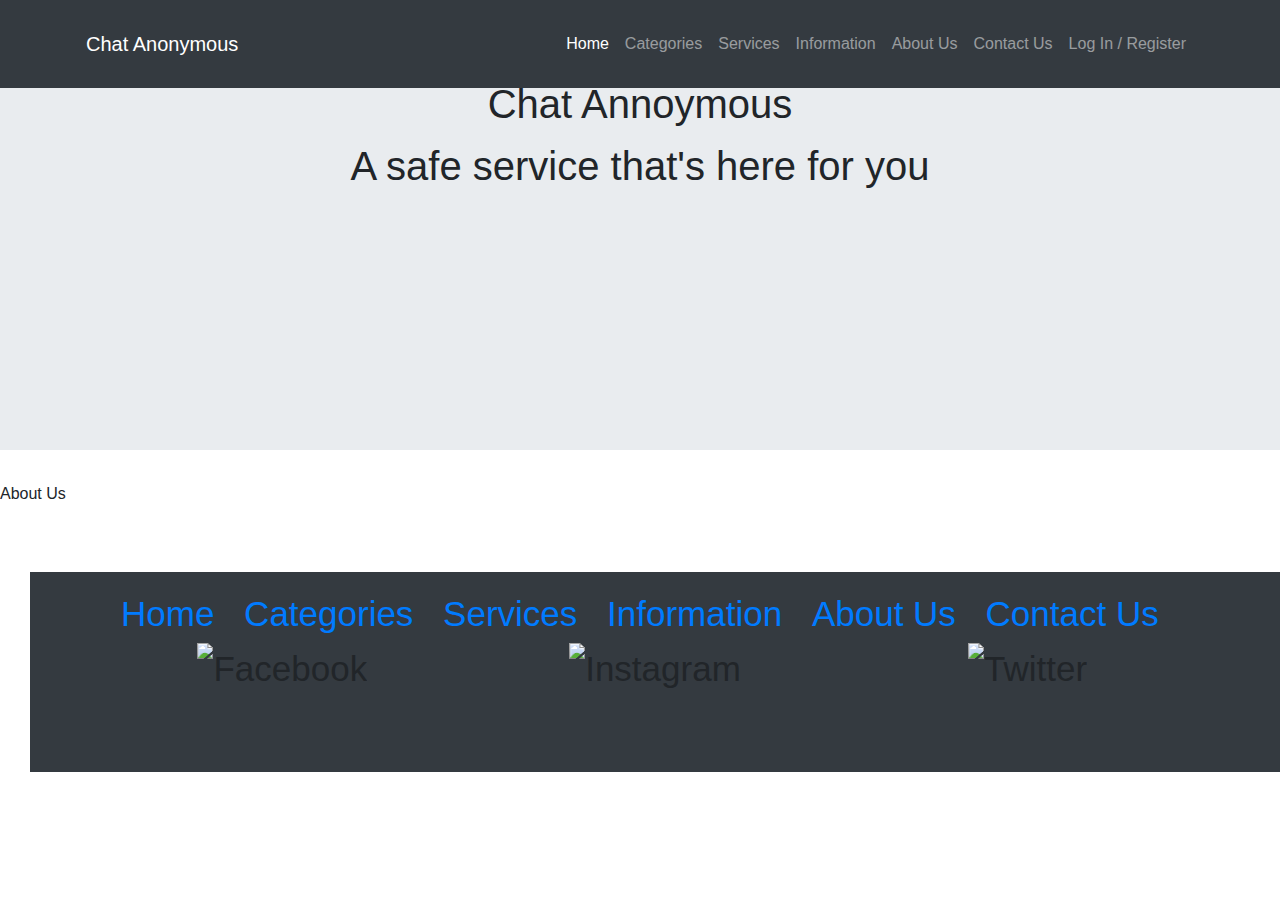
==== about.html @ e278a993 "25.01.18" ====
<!DOCTYPE html>
<html lang="en">
<head>
  <title>Chat Annoymous</title>
  <meta charset="utf-8">
  <meta name="viewport" content="width=device-width, initial-scale=1">

  <link rel="stylesheet" href="https://maxcdn.bootstrapcdn.com/bootstrap/4.0.0/css/bootstrap.min.css">
  <link rel="stylesheet" href="style.css">
  <link rel="script" href="script.js">
  <link rel="categories" href="categories.html">
  <link rel="services" href="services.html">
  <link rel="information" href="information.html">
  <link rel="about" href="about.html">
  <link rel="contact" href="contact.html">
  <link rel="login" href="login.html">
  
  <script src="https://ajax.googleapis.com/ajax/libs/jquery/3.2.1/jquery.min.js"></script>
  <script src="https://cdnjs.cloudflare.com/ajax/libs/popper.js/1.12.9/umd/popper.min.js"></script>
  <script src="https://maxcdn.bootstrapcdn.com/bootstrap/4.0.0/js/bootstrap.min.js"></script>
</head>
<body>

    <!-- Navigation -->

    <nav class="navbar navbar-expand-lg navbar-dark bg-dark fixed-top">
      <div class="container">
        <a class="navbar-brand" href="#">Chat Anonymous</a>
        <button class="navbar-toggler" type="button" data-toggle="collapse" data-target="#navbarResponsive" aria-controls="navbarResponsive" aria-expanded="false" aria-label="Toggle navigation">
          <span class="navbar-toggler-icon"></span>
        </button>
        <div class="collapse navbar-collapse" id="navbarResponsive">
          <ul class="navbar-nav ml-auto">
            <li class="nav-item active">
              <a class="nav-link" href="index.html">Home
                <span class="sr-only">(current)</span>
              </a>
            </li>
            <li class="nav-item">
              <a class="nav-link" href="categories.html">Categories</a>
            </li>
            <li class="nav-item">
              <a class="nav-link" href="services.html">Services</a>
            </li>
            <li class="nav-item">
              <a class="nav-link" href="information.html">Information</a>
            </li>
            <li class="nav-item">
              <a class="nav-link" href="about.html">About Us</a>
            </li>
            <li class="nav-item">
              <a class="nav-link" href="contact.html">Contact Us</a>
            </li>
            <li class="nav-item">
              <a class="nav-link" href="login.html">Log In / Register</a>
            </li>
          </ul>
        </div>
      </div>
    </nav>

<!--Jumbrotron Header-->

<div class="jumbotron jumbotron-fluid">
  <div class="container">
   <h1>Chat Annoymous</h1>
   <p>A safe service that's here for you</p> 
  </div>
</div>

<p>About Us</p>

</body>

<!--Set Footer per page -->

<footer>
	<section>
<!--2nd jumbotron-->		
<div class="jumbotron-special">
<div class="container"> 
  <div class="hyperlink"> <!--footer links-->
    <a href="#" class="hyperlink">Home</a>
    <a href="#Emotion" class="hyperlink">Categories</a>
    <a href="#" class="hyperlink">Services</a>
    <a href="#" class="hyperlink">Information</a>
    <a href="#" class="hyperlink">About Us</a>
    <a href="#" class="hyperlink">Contact Us</a>
		<div class="row"> <!--Social Media Icon Links-->
  			<div class="col-sm-4"><img class="img-fluid" href="" src="images/FB.png" alt="Facebook" width="100" height="100" ></div>
  			<div class="col-sm-4"><img class="img-fluid" href="" src="images/IG.png" alt="Instagram" width="100" height="100"></div>
  			<div class="col-sm-4"><img class="img-fluid" href="" src="images/TW.png" alt="Twitter" width="100" height="100"></div>
		</div>
		  </div>
</div>
</div>
	</section>
</footer>
</html>
---- style.css ----
.jumbotron{

	background-image: url("images/rain.jpg");
    height: 450px;
    width: auto; 
    font-size: 40px;
    text-align: center;
}

.MentalHealth{

	text-align: right;
}

section{

	padding-top: 50px;
	padding-bottom: 50px;
	padding-left: 30px;
}

h2{

	padding-top: 80px;
}

.col-sm-4{

text-align: center;
	margin-bottom: 0px;

}

.hyperlink{

	margin-left: 10px;
	margin-right: 10px;
	width: auto;

}

.jumbotron-special{

	height: 200px;
	width: auto;
	font-size: 35px;
	background-color: #343a40;
	margin-bottom: 0px;

}

/**Login**/

/* Full-width input fields */
input[type=text], input[type=password] {
    width: 100%;
    padding: 12px 20px;
    margin: 8px 0;
    display: inline-block;
    border: 1px solid #ccc;
    box-sizing: border-box;

}

/* Set a style for all buttons */
button {
    background-color: #4CAF50;
    color: white;
    padding: 14px 20px;
    margin: 8px 0;
    border: none;
    cursor: pointer;
    width: 100%;
}

button:hover {
    opacity: 0.8;
}

/* Extra styles for the cancel button */
.cancelbtn {
    width: auto;
    padding: 10px 18px;
    background-color: #f44336;
}

/* Center the image and position the close button */
.imgcontainer {
    text-align: center;
    margin: 24px 0 12px 0;
    position: relative;
}

.container {
    padding: 16px;
}

span.psw {
    float: right;
    padding-top: 16px;
}

/* The Modal (background) */
.modal {
    display: none; /* Hidden by default */
    position: fixed; /* Stay in place */
    z-index: 1; /* Sit on top */
    left: 0;
    top: 0;
    width: 100%; /* Full width */
    height: 100%; /* Full height */
    overflow: auto; /* Enable scroll if needed */
    background-color: rgb(0,0,0); /* Fallback color */
    background-color: rgba(0,0,0,0.4); /* Black w/ opacity */
    padding-top: 60px;
}

/* Modal Content/Box */
.modal-content {
    background-color: #fefefe;
    margin: 5% auto 15% auto; /* 5% from the top, 15% from the bottom and centered */
    border: 1px solid #888;
    width: 80%; /* Could be more or less, depending on screen size */
}

/* The Close Button (x) */
.close {
    position: absolute;
    right: 25px;
    top: 0;
    color: #000;
    font-size: 35px;
    font-weight: bold;
}

.close:hover,
.close:focus {
    color: red;
    cursor: pointer;
}

/* Add Zoom Animation */
.animate {
    -webkit-animation: animatezoom 0.6s;
    animation: animatezoom 0.6s
}

@-webkit-keyframes animatezoom {
    from {-webkit-transform: scale(0)} 
    to {-webkit-transform: scale(1)}
}
    
@keyframes animatezoom {
    from {transform: scale(0)} 
    to {transform: scale(1)}
}

/* Change styles for span and cancel button on extra small screens */
@media screen and (max-width: 300px) {
    span.psw {
       display: block;
       float: none;
    }
    .cancelbtn {
       width: 100%;
    }
}

/**Register**/

body {font-family: Arial;}
* {box-sizing: border-box}
/* Full-width input fields */
input[type=text], input[type=password] {
    width: 100%;
    padding: 15px;
    margin: 5px 0 22px 0;
    display: inline-block;
    border: none;
    background: #f1f1f1;
}

/* Add a background color when the inputs get focus */
input[type=text]:focus, input[type=password]:focus {
    background-color: #ddd;
    outline: none;
}

/* Set a style for all buttons */
button {
    background-color: #4CAF50;
    color: white;
    padding: 14px 20px;
    margin: 8px 0;
    border: none;
    cursor: pointer;
    width: 70%;
    opacity: 0.9;
}

button:hover {
    opacity:1;
}

/* Extra styles for the cancel button */
.cancelbtn {
    padding: 14px 20px;
    background-color: #f44336;
}

/* Float cancel and signup buttons and add an equal width */
.cancelbtn, .signupbtn {
  float: left;
  width: 50%;
}

/* Add padding to container elements */
.container {
    padding: 16px;
}

/* The Modal (background) */
.modal {
    display: none; /* Hidden by default */
    position: fixed; /* Stay in place */
    z-index: 1; /* Sit on top */
    left: 0;
    top: 0;
    width: 100%; /* Full width */
    height: 100%; /* Full height */
    overflow: auto; /* Enable scroll if needed */
    background-color: #474e5d;
    padding-top: 50px;
}

/* Modal Content/Box */
.modal-content {
    background-color: #fefefe;
    margin: 5% auto 15% auto; /* 5% from the top, 15% from the bottom and centered */
    border: 1px solid #888;
    width: 80%; /* Could be more or less, depending on screen size */
}

/* Style the horizontal ruler */
hr {
    border: 1px solid #f1f1f1;
    margin-bottom: 25px;
}
 
/* The Close Button (x) */
.close {
    position: absolute;
    right: 35px;
    top: 15px;
    font-size: 40px;
    font-weight: bold;
    color: #f1f1f1;
}

.close:hover,
.close:focus {
    color: #f44336;
    cursor: pointer;
}

/* Clear floats */
.clearfix::after {
    content: "";
    clear: both;
    display: table;
}

/* Change styles for cancel button and signup button on extra small screens */
@media screen and (max-width: 300px) {
    .cancelbtn, .signupbtn {
       width: 100%;
    }
}
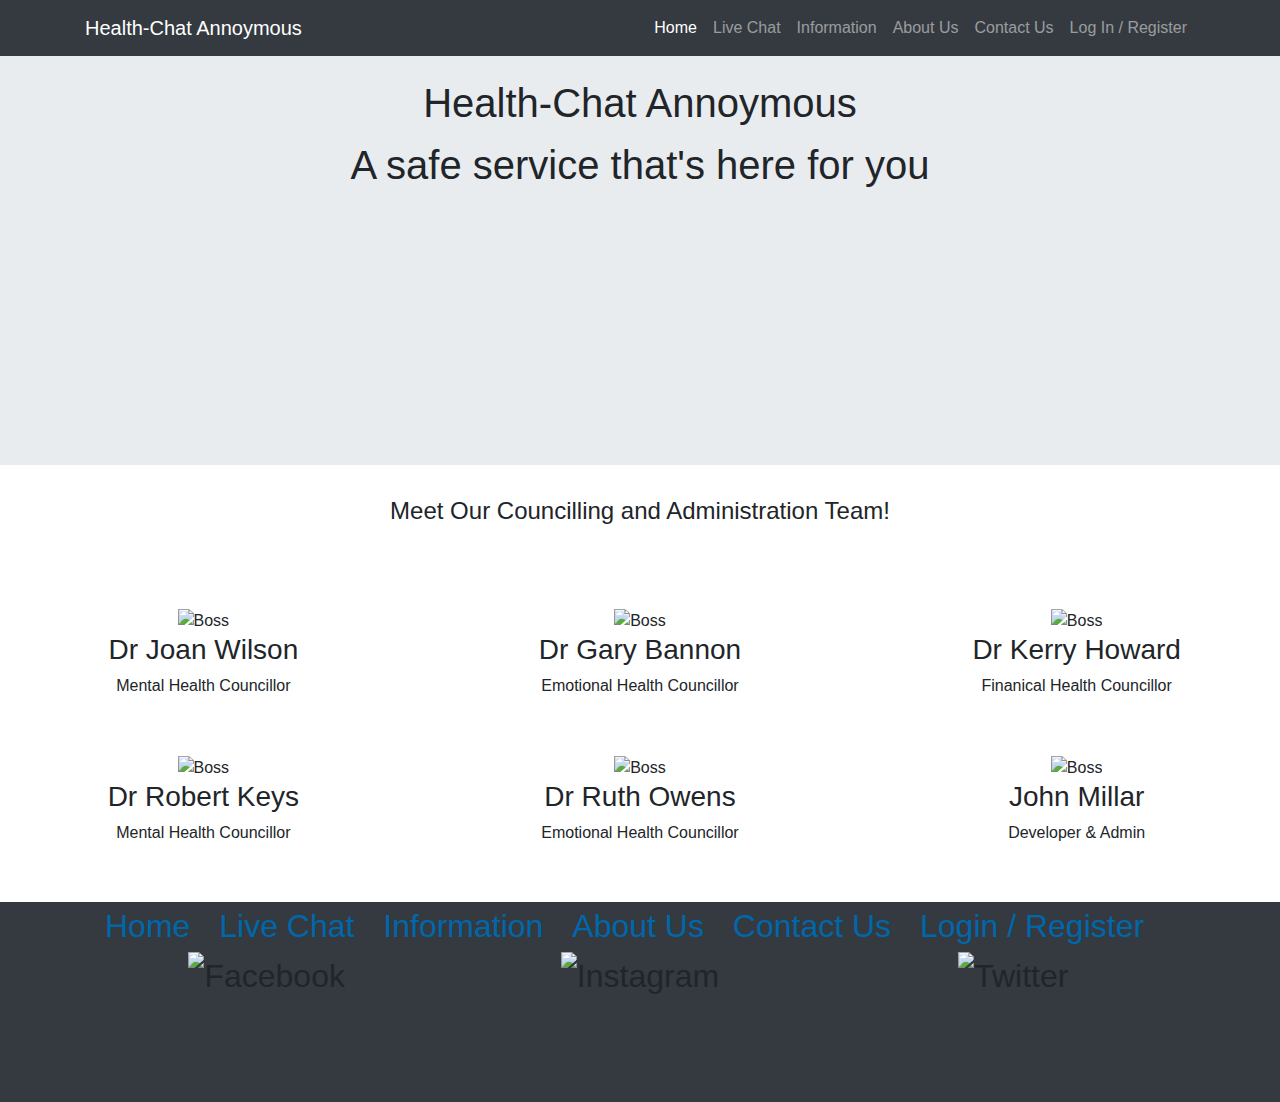
==== commit 83319991: "14.03.18" ====
--- a/about.html
+++ b/about.html
@@ -1,7 +1,7 @@
 <!DOCTYPE html>
 <html lang="en">
 <head>
-  <title>Chat Annoymous</title>
+  <title>Health-Chat Annoymous</title>
   <meta charset="utf-8">
   <meta name="viewport" content="width=device-width, initial-scale=1">
 
@@ -14,6 +14,10 @@
   <link rel="about" href="about.html">
   <link rel="contact" href="contact.html">
   <link rel="login" href="login.html">
+  <link rel="login" href="login.php">
+  <link rel= "index" href="index.php">
+
+  
   
   <script src="https://ajax.googleapis.com/ajax/libs/jquery/3.2.1/jquery.min.js"></script>
   <script src="https://cdnjs.cloudflare.com/ajax/libs/popper.js/1.12.9/umd/popper.min.js"></script>
@@ -25,7 +29,7 @@
 
     <nav class="navbar navbar-expand-lg navbar-dark bg-dark fixed-top">
       <div class="container">
-        <a class="navbar-brand" href="#">Chat Anonymous</a>
+        <a class="navbar-brand" href="#">Health-Chat Annoymous</a>
         <button class="navbar-toggler" type="button" data-toggle="collapse" data-target="#navbarResponsive" aria-controls="navbarResponsive" aria-expanded="false" aria-label="Toggle navigation">
           <span class="navbar-toggler-icon"></span>
         </button>
@@ -37,10 +41,7 @@
               </a>
             </li>
             <li class="nav-item">
-              <a class="nav-link" href="categories.html">Categories</a>
-            </li>
-            <li class="nav-item">
-              <a class="nav-link" href="services.html">Services</a>
+              <a class="nav-link" href="categories.html">Live Chat</a>
             </li>
             <li class="nav-item">
               <a class="nav-link" href="information.html">Information</a>
@@ -52,7 +53,7 @@
               <a class="nav-link" href="contact.html">Contact Us</a>
             </li>
             <li class="nav-item">
-              <a class="nav-link" href="login.html">Log In / Register</a>
+              <a class="nav-link" href="login.php">Log In / Register</a>
             </li>
           </ul>
         </div>
@@ -63,37 +64,75 @@
 
 <div class="jumbotron jumbotron-fluid">
   <div class="container">
-   <h1>Chat Annoymous</h1>
+   <h1>Health-Chat Annoymous</h1>
    <p>A safe service that's here for you</p> 
   </div>
 </div>
 
-<p>About Us</p>
+<h4> Meet Our Councilling and Administration Team! </h4>
+
+<br>
+
+<!-- Team Container -->
+<div class="row">
+  <div class="col-sm-4"><div class="team">
+  <img src="images/joan.jpg" alt="Boss" style="width:30%" class="w3-circle w3-hover-opacity">
+  <h3>Dr Joan Wilson</h3>
+  <p>Mental Health Councillor</p>
+</div></div>
+  <div class="col-sm-4"><div class="team">
+  <img src="images/gary.jpg" alt="Boss" style="width:30%" class="w3-circle w3-hover-opacity">
+  <h3>Dr Gary Bannon</h3>
+  <p>Emotional Health Councillor</p>
+</div></div>
+  <div class="col-sm-4"><div class="team">
+  <img src="images/kerry.png" alt="Boss" style="width:30%" class="w3-circle w3-hover-opacity">
+  <h3>Dr Kerry Howard</h3>
+  <p>Finanical Health Councillor</p>
+</div></div>
+</div>
+
+<!-- Team Container -->
+<div class="row">
+  <div class="col-sm-4"><div class="team">
+  <img src="images/robert.png" alt="Boss" style="width:30%" class="w3-circle w3-hover-opacity">
+  <h3>Dr Robert Keys</h3>
+  <p>Mental Health Councillor</p>
+</div></div>
+  <div class="col-sm-4"><div class="team">
+  <img src="images/ruth.jpg" alt="Boss" style="width:30%" class="w3-circle w3-hover-opacity">
+  <h3>Dr Ruth Owens</h3>
+  <p>Emotional Health Councillor</p>
+</div></div>
+  <div class="col-sm-4"><div class="team">
+  <img src="images/john.png" alt="Boss" style="width:30%" class="w3-circle w3-hover-opacity">
+  <h3>John Millar</h3>
+  <p>Developer & Admin</p>
+</div></div>
+</div>
 
 </body>
 
 <!--Set Footer per page -->
 
 <footer>
-	<section>
-<!--2nd jumbotron-->		
+<!--2nd jumbotron-->    
 <div class="jumbotron-special">
 <div class="container"> 
   <div class="hyperlink"> <!--footer links-->
-    <a href="#" class="hyperlink">Home</a>
-    <a href="#Emotion" class="hyperlink">Categories</a>
-    <a href="#" class="hyperlink">Services</a>
-    <a href="#" class="hyperlink">Information</a>
-    <a href="#" class="hyperlink">About Us</a>
-    <a href="#" class="hyperlink">Contact Us</a>
-		<div class="row"> <!--Social Media Icon Links-->
-  			<div class="col-sm-4"><img class="img-fluid" href="" src="images/FB.png" alt="Facebook" width="100" height="100" ></div>
-  			<div class="col-sm-4"><img class="img-fluid" href="" src="images/IG.png" alt="Instagram" width="100" height="100"></div>
-  			<div class="col-sm-4"><img class="img-fluid" href="" src="images/TW.png" alt="Twitter" width="100" height="100"></div>
-		</div>
-		  </div>
+    <a href="index.html" class="hyperlink">Home</a>
+    <a href="categories.html" class="hyperlink">Live Chat</a>
+    <a href="information.html" class="hyperlink">Information</a>
+    <a href="about.html" class="hyperlink">About Us</a>
+    <a href="contact.html" class="hyperlink">Contact Us</a>
+    <a href="login.php" class="hyperlink">Login / Register</a>
+    <div class="row"> <!--Social Media Icon Links-->
+        <div class="col-sm-4"><img class="img-fluid" href="" src="images/FB.png" alt="Facebook" width="100" height="100" ></div>
+        <div class="col-sm-4"><img class="img-fluid" href="" src="images/IG.png" alt="Instagram" width="100" height="100"></div>
+        <div class="col-sm-4"><img class="img-fluid" href="" src="images/TW.png" alt="Twitter" width="100" height="100"></div>
+    </div>
+      </div>
 </div>
 </div>
-	</section>
 </footer>
 </html>--- a/style.css
+++ b/style.css
@@ -5,6 +5,7 @@
     width: auto; 
     font-size: 40px;
     text-align: center;
+    margin-top: 15px;
 }
 
 .MentalHealth{
@@ -14,7 +15,7 @@
 
 section{
 
-	padding-top: 50px;
+	padding-top: 100px;
 	padding-bottom: 50px;
 	padding-left: 30px;
 }
@@ -43,236 +44,154 @@
 
 	height: 200px;
 	width: auto;
-	font-size: 35px;
+	font-size: 32px;
 	background-color: #343a40;
 	margin-bottom: 0px;
 
 }
 
-/**Login**/
+/*Login and Register*/
 
-/* Full-width input fields */
-input[type=text], input[type=password] {
+
+.clearfix:before, .clearfix:after{
+     content: "";
+     display: table;
+}
+.clearfix:after{
+     clear: both;
+}
+a{
+     color:#0067ab;
+     text-decoration:none;
+}
+a:hover{
+     text-decoration:underline;
+}
+.form{
+     width: 300px;
+     margin: 0 auto 100px;
+     position: relative;
+    
+     border-color: black;
+     border-style: solid;
+     background: rgba(124, 114, 114, 0.2);
+     padding: 45px;
+     text-align: center; 
+}
+
+
+.form input{
+
+    font-family: "Roboto", sans-serif;
+    outline: 1;
     width: 100%;
-    padding: 12px 20px;
-    margin: 8px 0;
-    display: inline-block;
-    border: 1px solid #ccc;
+    border: 0;
+    margin: 0 0 5px;
+    padding: 15px;
     box-sizing: border-box;
+    font-size: 14px;
 
 }
 
-/* Set a style for all buttons */
-button {
-    background-color: #4CAF50;
-    color: white;
-    padding: 14px 20px;
-    margin: 8px 0;
-    border: none;
-    cursor: pointer;
-    width: 100%;
+
+input[type='text'], input[type='email'],
+input[type='password'],  input[type='address'], input[type='qualification'], input[type='university'],  input[type='employer'],  input[type='nhs_employee_code'] {
+     width: 300px;
+     border-radius: 2px;
+     border: 1px solid #CCC;
+     padding: 10px;
+     color: #333;
+     font-size: 14px;
+     margin-top: 10px;
+
+}
+input[type='submit']{
+     padding: 10px 25px 8px;
+     color: #fff;
+     background-color: #0067ab;
+     text-shadow: rgba(0,0,0,0.24) 0 1px 0;
+     font-size: 16px;
+     box-shadow: rgba(255,255,255,0.24) 0 2px 0 0 inset,#fff 0 1px 0 0;
+     border: 1px solid #0164a5;
+     border-radius: 2px;
+     margin-top: 10px;
+     cursor:pointer;
+}
+input[type='submit']:hover {
+     background-color: #024978;
 }
 
-button:hover {
-    opacity: 0.8;
+
+/*Carousel*/
+
+.carousel{
+
+text-align: center;
+
 }
 
-/* Extra styles for the cancel button */
-.cancelbtn {
-    width: auto;
-    padding: 10px 18px;
-    background-color: #f44336;
+  /* Make the image fully responsive */
+  .carousel-inner img {
+      width: 100%;
+      height: 100%;
+  }
+
+/*Meet Our Councillors*/
+
+h4{
+
+  text-align: center;
+  padding-bottom: 50px;
+
 }
 
-/* Center the image and position the close button */
-.imgcontainer {
+/* Contact Page, MAP and Form*/
+
+.mapform{
+
+    padding-top: 10%;
+    padding-bottom: 10%;
     text-align: center;
-    margin: 24px 0 12px 0;
-    position: relative;
+
 }
 
-.container {
-    padding: 16px;
+
+/*Google Map*/
+
+#googleMap{
+
+    border-style: dotted;
+    border-width: 10px;
+    border-color: gray;
+    width:100%;
+    height:442px
+    
 }
 
-span.psw {
-    float: right;
-    padding-top: 16px;
+/* Contact Form*/
+
+#contact{
+
+    border-style: dotted;
+    border-color: gray;
+    border-width: 10px;
 }
 
-/* The Modal (background) */
-.modal {
-    display: none; /* Hidden by default */
-    position: fixed; /* Stay in place */
-    z-index: 1; /* Sit on top */
-    left: 0;
-    top: 0;
-    width: 100%; /* Full width */
-    height: 100%; /* Full height */
-    overflow: auto; /* Enable scroll if needed */
-    background-color: rgb(0,0,0); /* Fallback color */
-    background-color: rgba(0,0,0,0.4); /* Black w/ opacity */
-    padding-top: 60px;
+.team{
+
+    padding-bottom: 10%;
 }
 
-/* Modal Content/Box */
-.modal-content {
-    background-color: #fefefe;
-    margin: 5% auto 15% auto; /* 5% from the top, 15% from the bottom and centered */
-    border: 1px solid #888;
-    width: 80%; /* Could be more or less, depending on screen size */
+h6{
+  
+  padding-left: 50%;
+
 }
 
-/* The Close Button (x) */
-.close {
-    position: absolute;
-    right: 25px;
-    top: 0;
-    color: #000;
-    font-size: 35px;
-    font-weight: bold;
+/* Video Index Sections */
+
+video{
+
+    padding-left: 30%;
 }
 
-.close:hover,
-.close:focus {
-    color: red;
-    cursor: pointer;
-}
-
-/* Add Zoom Animation */
-.animate {
-    -webkit-animation: animatezoom 0.6s;
-    animation: animatezoom 0.6s
-}
-
-@-webkit-keyframes animatezoom {
-    from {-webkit-transform: scale(0)} 
-    to {-webkit-transform: scale(1)}
-}
-    
-@keyframes animatezoom {
-    from {transform: scale(0)} 
-    to {transform: scale(1)}
-}
-
-/* Change styles for span and cancel button on extra small screens */
-@media screen and (max-width: 300px) {
-    span.psw {
-       display: block;
-       float: none;
-    }
-    .cancelbtn {
-       width: 100%;
-    }
-}
-
-/**Register**/
-
-body {font-family: Arial;}
-* {box-sizing: border-box}
-/* Full-width input fields */
-input[type=text], input[type=password] {
-    width: 100%;
-    padding: 15px;
-    margin: 5px 0 22px 0;
-    display: inline-block;
-    border: none;
-    background: #f1f1f1;
-}
-
-/* Add a background color when the inputs get focus */
-input[type=text]:focus, input[type=password]:focus {
-    background-color: #ddd;
-    outline: none;
-}
-
-/* Set a style for all buttons */
-button {
-    background-color: #4CAF50;
-    color: white;
-    padding: 14px 20px;
-    margin: 8px 0;
-    border: none;
-    cursor: pointer;
-    width: 70%;
-    opacity: 0.9;
-}
-
-button:hover {
-    opacity:1;
-}
-
-/* Extra styles for the cancel button */
-.cancelbtn {
-    padding: 14px 20px;
-    background-color: #f44336;
-}
-
-/* Float cancel and signup buttons and add an equal width */
-.cancelbtn, .signupbtn {
-  float: left;
-  width: 50%;
-}
-
-/* Add padding to container elements */
-.container {
-    padding: 16px;
-}
-
-/* The Modal (background) */
-.modal {
-    display: none; /* Hidden by default */
-    position: fixed; /* Stay in place */
-    z-index: 1; /* Sit on top */
-    left: 0;
-    top: 0;
-    width: 100%; /* Full width */
-    height: 100%; /* Full height */
-    overflow: auto; /* Enable scroll if needed */
-    background-color: #474e5d;
-    padding-top: 50px;
-}
-
-/* Modal Content/Box */
-.modal-content {
-    background-color: #fefefe;
-    margin: 5% auto 15% auto; /* 5% from the top, 15% from the bottom and centered */
-    border: 1px solid #888;
-    width: 80%; /* Could be more or less, depending on screen size */
-}
-
-/* Style the horizontal ruler */
-hr {
-    border: 1px solid #f1f1f1;
-    margin-bottom: 25px;
-}
- 
-/* The Close Button (x) */
-.close {
-    position: absolute;
-    right: 35px;
-    top: 15px;
-    font-size: 40px;
-    font-weight: bold;
-    color: #f1f1f1;
-}
-
-.close:hover,
-.close:focus {
-    color: #f44336;
-    cursor: pointer;
-}
-
-/* Clear floats */
-.clearfix::after {
-    content: "";
-    clear: both;
-    display: table;
-}
-
-/* Change styles for cancel button and signup button on extra small screens */
-@media screen and (max-width: 300px) {
-    .cancelbtn, .signupbtn {
-       width: 100%;
-    }
-}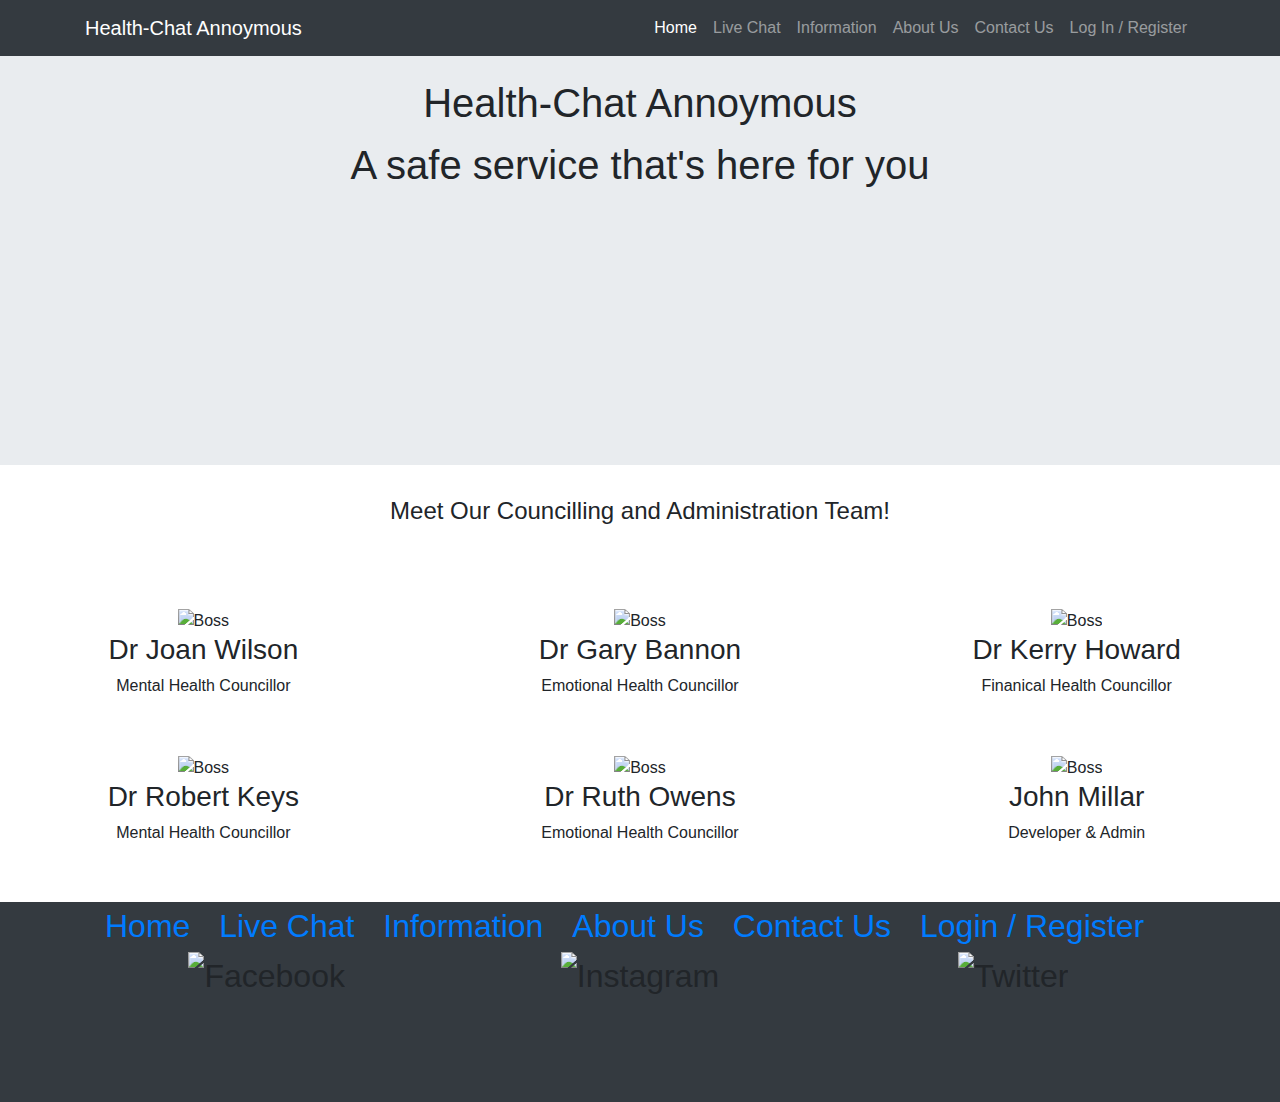
==== commit fa920e7c: "31.03.18" ====
--- a/about.html
+++ b/about.html
@@ -53,7 +53,7 @@
               <a class="nav-link" href="contact.html">Contact Us</a>
             </li>
             <li class="nav-item">
-              <a class="nav-link" href="login.php">Log In / Register</a>
+              <a class="nav-link" href="LoginReg/login.php">Log In / Register</a>
             </li>
           </ul>
         </div>
@@ -125,7 +125,7 @@
     <a href="information.html" class="hyperlink">Information</a>
     <a href="about.html" class="hyperlink">About Us</a>
     <a href="contact.html" class="hyperlink">Contact Us</a>
-    <a href="login.php" class="hyperlink">Login / Register</a>
+    <a href="LoginReg/login.php" class="hyperlink">Login / Register</a>
     <div class="row"> <!--Social Media Icon Links-->
         <div class="col-sm-4"><img class="img-fluid" href="" src="images/FB.png" alt="Facebook" width="100" height="100" ></div>
         <div class="col-sm-4"><img class="img-fluid" href="" src="images/IG.png" alt="Instagram" width="100" height="100"></div>
--- a/style.css
+++ b/style.css
@@ -48,77 +48,6 @@
 	background-color: #343a40;
 	margin-bottom: 0px;
 
-}
-
-/*Login and Register*/
-
-
-.clearfix:before, .clearfix:after{
-     content: "";
-     display: table;
-}
-.clearfix:after{
-     clear: both;
-}
-a{
-     color:#0067ab;
-     text-decoration:none;
-}
-a:hover{
-     text-decoration:underline;
-}
-.form{
-     width: 300px;
-     margin: 0 auto 100px;
-     position: relative;
-    
-     border-color: black;
-     border-style: solid;
-     background: rgba(124, 114, 114, 0.2);
-     padding: 45px;
-     text-align: center; 
-}
-
-
-.form input{
-
-    font-family: "Roboto", sans-serif;
-    outline: 1;
-    width: 100%;
-    border: 0;
-    margin: 0 0 5px;
-    padding: 15px;
-    box-sizing: border-box;
-    font-size: 14px;
-
-}
-
-
-input[type='text'], input[type='email'],
-input[type='password'],  input[type='address'], input[type='qualification'], input[type='university'],  input[type='employer'],  input[type='nhs_employee_code'] {
-     width: 300px;
-     border-radius: 2px;
-     border: 1px solid #CCC;
-     padding: 10px;
-     color: #333;
-     font-size: 14px;
-     margin-top: 10px;
-
-}
-input[type='submit']{
-     padding: 10px 25px 8px;
-     color: #fff;
-     background-color: #0067ab;
-     text-shadow: rgba(0,0,0,0.24) 0 1px 0;
-     font-size: 16px;
-     box-shadow: rgba(255,255,255,0.24) 0 2px 0 0 inset,#fff 0 1px 0 0;
-     border: 1px solid #0164a5;
-     border-radius: 2px;
-     margin-top: 10px;
-     cursor:pointer;
-}
-input[type='submit']:hover {
-     background-color: #024978;
 }
 
 
@@ -184,14 +113,17 @@
 
 h6{
   
-  padding-left: 50%;
+  padding-left: 45%;
 
 }
 
-/* Video Index Sections */
-
 video{
 
-    padding-left: 30%;
+    padding-left: 5px;
 }
 
+h5{
+
+    padding-right: 20px;
+    text-align: justify;
+}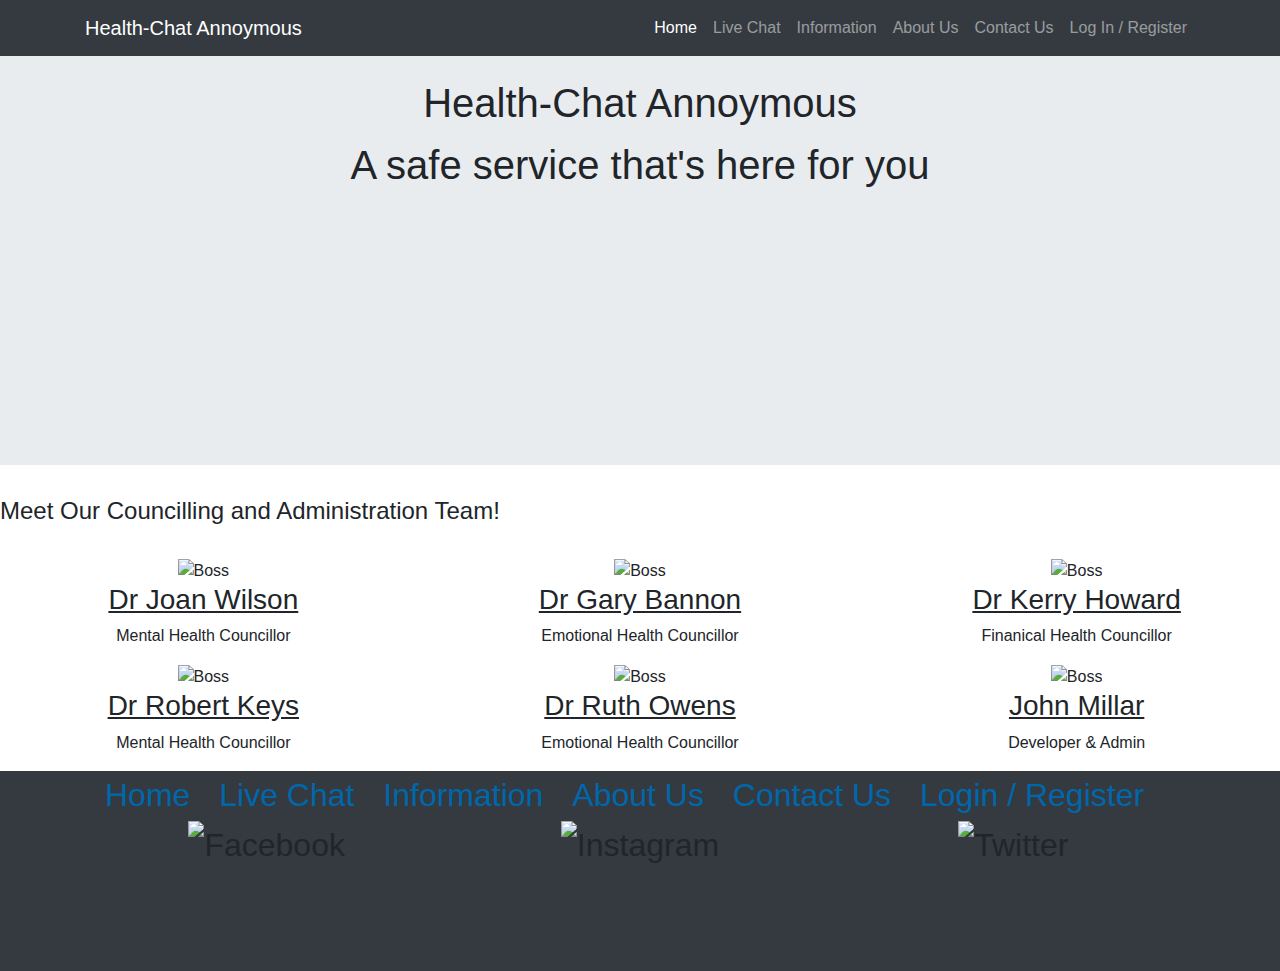
==== commit 82076605: "04.04.18" ====
--- a/about.html
+++ b/about.html
@@ -16,12 +16,6 @@
   <link rel="login" href="login.html">
   <link rel="login" href="login.php">
   <link rel= "index" href="index.php">
-
-  
-  
-  <script src="https://ajax.googleapis.com/ajax/libs/jquery/3.2.1/jquery.min.js"></script>
-  <script src="https://cdnjs.cloudflare.com/ajax/libs/popper.js/1.12.9/umd/popper.min.js"></script>
-  <script src="https://maxcdn.bootstrapcdn.com/bootstrap/4.0.0/js/bootstrap.min.js"></script>
 </head>
 <body>
 
@@ -30,9 +24,11 @@
     <nav class="navbar navbar-expand-lg navbar-dark bg-dark fixed-top">
       <div class="container">
         <a class="navbar-brand" href="#">Health-Chat Annoymous</a>
+
         <button class="navbar-toggler" type="button" data-toggle="collapse" data-target="#navbarResponsive" aria-controls="navbarResponsive" aria-expanded="false" aria-label="Toggle navigation">
           <span class="navbar-toggler-icon"></span>
         </button>
+
         <div class="collapse navbar-collapse" id="navbarResponsive">
           <ul class="navbar-nav ml-auto">
             <li class="nav-item active">
@@ -40,18 +36,23 @@
                 <span class="sr-only">(current)</span>
               </a>
             </li>
+
             <li class="nav-item">
               <a class="nav-link" href="categories.html">Live Chat</a>
             </li>
+
             <li class="nav-item">
               <a class="nav-link" href="information.html">Information</a>
             </li>
+
             <li class="nav-item">
               <a class="nav-link" href="about.html">About Us</a>
             </li>
+
             <li class="nav-item">
               <a class="nav-link" href="contact.html">Contact Us</a>
             </li>
+
             <li class="nav-item">
               <a class="nav-link" href="LoginReg/login.php">Log In / Register</a>
             </li>
@@ -80,11 +81,13 @@
   <h3>Dr Joan Wilson</h3>
   <p>Mental Health Councillor</p>
 </div></div>
+
   <div class="col-sm-4"><div class="team">
   <img src="images/gary.jpg" alt="Boss" style="width:30%" class="w3-circle w3-hover-opacity">
   <h3>Dr Gary Bannon</h3>
   <p>Emotional Health Councillor</p>
 </div></div>
+
   <div class="col-sm-4"><div class="team">
   <img src="images/kerry.png" alt="Boss" style="width:30%" class="w3-circle w3-hover-opacity">
   <h3>Dr Kerry Howard</h3>
@@ -99,11 +102,13 @@
   <h3>Dr Robert Keys</h3>
   <p>Mental Health Councillor</p>
 </div></div>
+
   <div class="col-sm-4"><div class="team">
   <img src="images/ruth.jpg" alt="Boss" style="width:30%" class="w3-circle w3-hover-opacity">
   <h3>Dr Ruth Owens</h3>
   <p>Emotional Health Councillor</p>
 </div></div>
+
   <div class="col-sm-4"><div class="team">
   <img src="images/john.png" alt="Boss" style="width:30%" class="w3-circle w3-hover-opacity">
   <h3>John Millar</h3>
@@ -134,5 +139,10 @@
       </div>
 </div>
 </div>
+
+  <script src="https://ajax.googleapis.com/ajax/libs/jquery/3.2.1/jquery.min.js"></script>
+  <script src="https://cdnjs.cloudflare.com/ajax/libs/popper.js/1.12.9/umd/popper.min.js"></script>
+  <script src="https://maxcdn.bootstrapcdn.com/bootstrap/4.0.0/js/bootstrap.min.js"></script>
+
 </footer>
 </html>--- a/style.css
+++ b/style.css
@@ -1,6 +1,79 @@
+/*Login and Register*/
+
+
+.clearfix:before, .clearfix:after{
+     content: "";
+     display: table;
+}
+.clearfix:after{
+     clear: both;
+}
+a{
+     color:#0067ab;
+     text-decoration:none;
+}
+a:hover{
+     text-decoration:underline;
+}
+.form{
+     width: 600px;
+     margin: 0 auto 100px;
+     position: relative;
+    
+     border-color: black;
+     border-style: solid;
+     background: rgba(124, 114, 114, 0.2);
+     padding: 45px;
+     text-align: center; 
+}
+
+
+.form input{
+
+    font-family: "Roboto", sans-serif;
+    outline: 1;
+    width: 100%;
+    border: 0;
+    margin: 0 0 5px;
+    padding: 15px;
+    box-sizing: border-box;
+    font-size: 14px;
+
+}
+
+
+input[type='text'], input[type='email'],
+input[type='password'],  input[type='address'], input[type='qualification'], input[type='university'],  input[type='employer'],  input[type='nhs_employee_code'] {
+     width: 300px;
+     border-radius: 2px;
+     border: 1px solid #CCC;
+     padding: 10px;
+     color: #333;
+     font-size: 14px;
+     margin-top: 10px;
+
+}
+input[type='submit']{
+     padding: 10px 25px 8px;
+     color: #fff;
+     background-color: #0067ab;
+     text-shadow: rgba(0,0,0,0.24) 0 1px 0;
+     font-size: 16px;
+     box-shadow: rgba(255,255,255,0.24) 0 2px 0 0 inset,#fff 0 1px 0 0;
+     border: 1px solid #0164a5;
+     border-radius: 2px;
+     margin-top: 10px;
+     cursor:pointer;
+     width: 300px;
+}
+input[type='submit']:hover {
+     background-color: #024978;
+}
+
+
 .jumbotron{
 
-	background-image: url("images/rain.jpg");
+    background-image: url("images/rain.jpg");
     height: 450px;
     width: auto; 
     font-size: 40px;
@@ -10,120 +83,49 @@
 
 .MentalHealth{
 
-	text-align: right;
+    text-align: right;
 }
 
 section{
 
-	padding-top: 100px;
-	padding-bottom: 50px;
-	padding-left: 30px;
+    padding-top: 100px;
+    padding-bottom: 50px;
+    padding-left: 30px;
 }
 
 h2{
 
-	padding-top: 80px;
+    padding-top: 80px;
 }
 
 .col-sm-4{
 
 text-align: center;
-	margin-bottom: 0px;
+    margin-bottom: 0px;
 
 }
 
 .hyperlink{
 
-	margin-left: 10px;
-	margin-right: 10px;
-	width: auto;
+    margin-left: 10px;
+    margin-right: 10px;
+    width: auto;
 
 }
 
 .jumbotron-special{
 
-	height: 200px;
-	width: auto;
-	font-size: 32px;
-	background-color: #343a40;
-	margin-bottom: 0px;
+    height: 200px;
+    width: auto;
+    font-size: 32px;
+    background-color: #343a40;
+    margin-bottom: 0px;
 
 }
 
 
-/*Carousel*/
+h3{
 
-.carousel{
+text-decoration: underline;
 
-text-align: center;
-
-}
-
-  /* Make the image fully responsive */
-  .carousel-inner img {
-      width: 100%;
-      height: 100%;
-  }
-
-/*Meet Our Councillors*/
-
-h4{
-
-  text-align: center;
-  padding-bottom: 50px;
-
-}
-
-/* Contact Page, MAP and Form*/
-
-.mapform{
-
-    padding-top: 10%;
-    padding-bottom: 10%;
-    text-align: center;
-
-}
-
-
-/*Google Map*/
-
-#googleMap{
-
-    border-style: dotted;
-    border-width: 10px;
-    border-color: gray;
-    width:100%;
-    height:442px
-    
-}
-
-/* Contact Form*/
-
-#contact{
-
-    border-style: dotted;
-    border-color: gray;
-    border-width: 10px;
-}
-
-.team{
-
-    padding-bottom: 10%;
-}
-
-h6{
-  
-  padding-left: 45%;
-
-}
-
-video{
-
-    padding-left: 5px;
-}
-
-h5{
-
-    padding-right: 20px;
-    text-align: justify;
 }